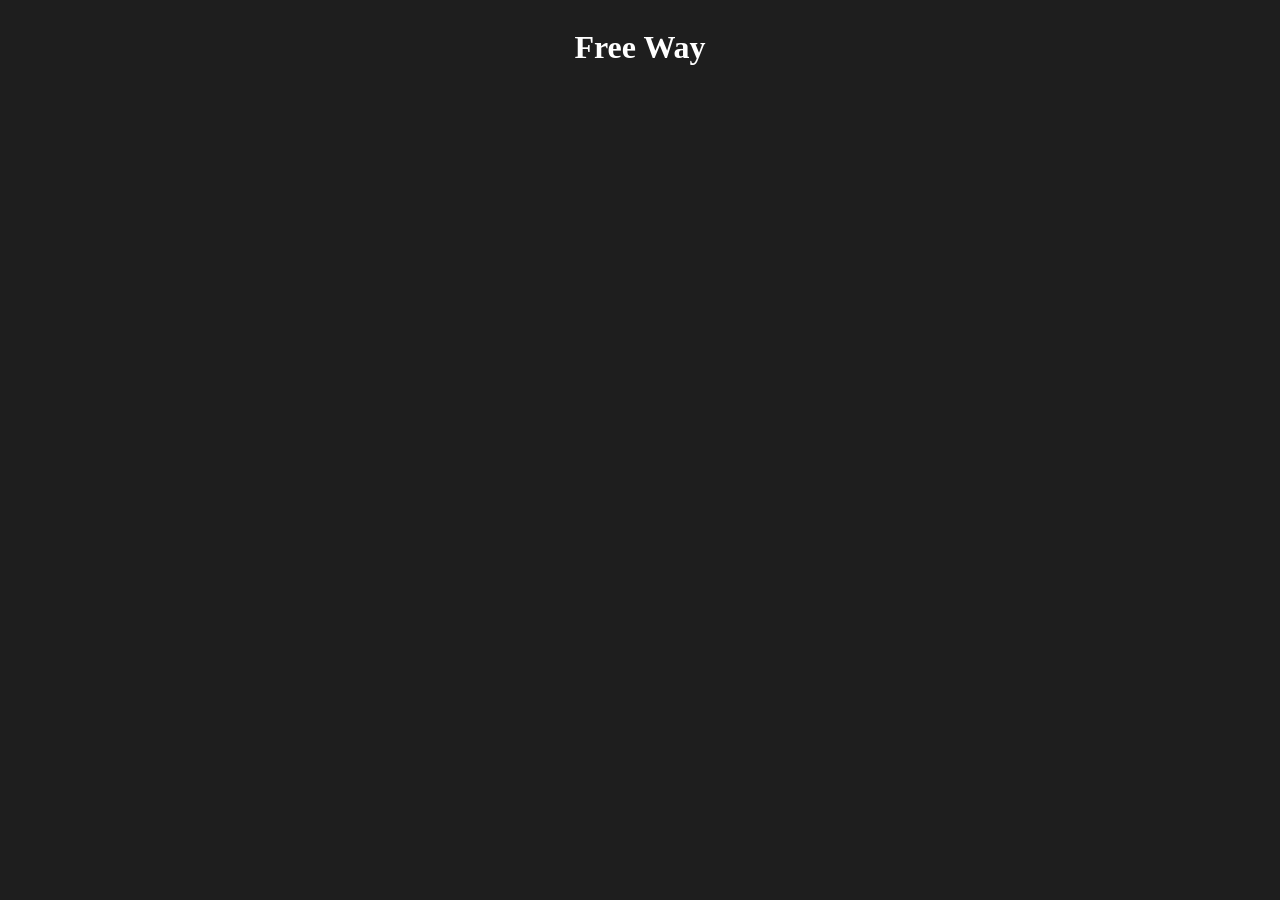
==== index.html @ ec7be82f "githubPages Ajustes para o funcionamento correto do GitHubPages" ====
<!DOCTYPE html>
<html lang="pt-br">
<head>
    <meta charset="UTF-8">
    <meta name="viewport" content="width=device-width, initial-scale=1.0">
    <title>Portifolio</title>
</head>
<body>

    <script>
        window.location.href = "freeWay/index.html";
    </script>
</body>
</html>
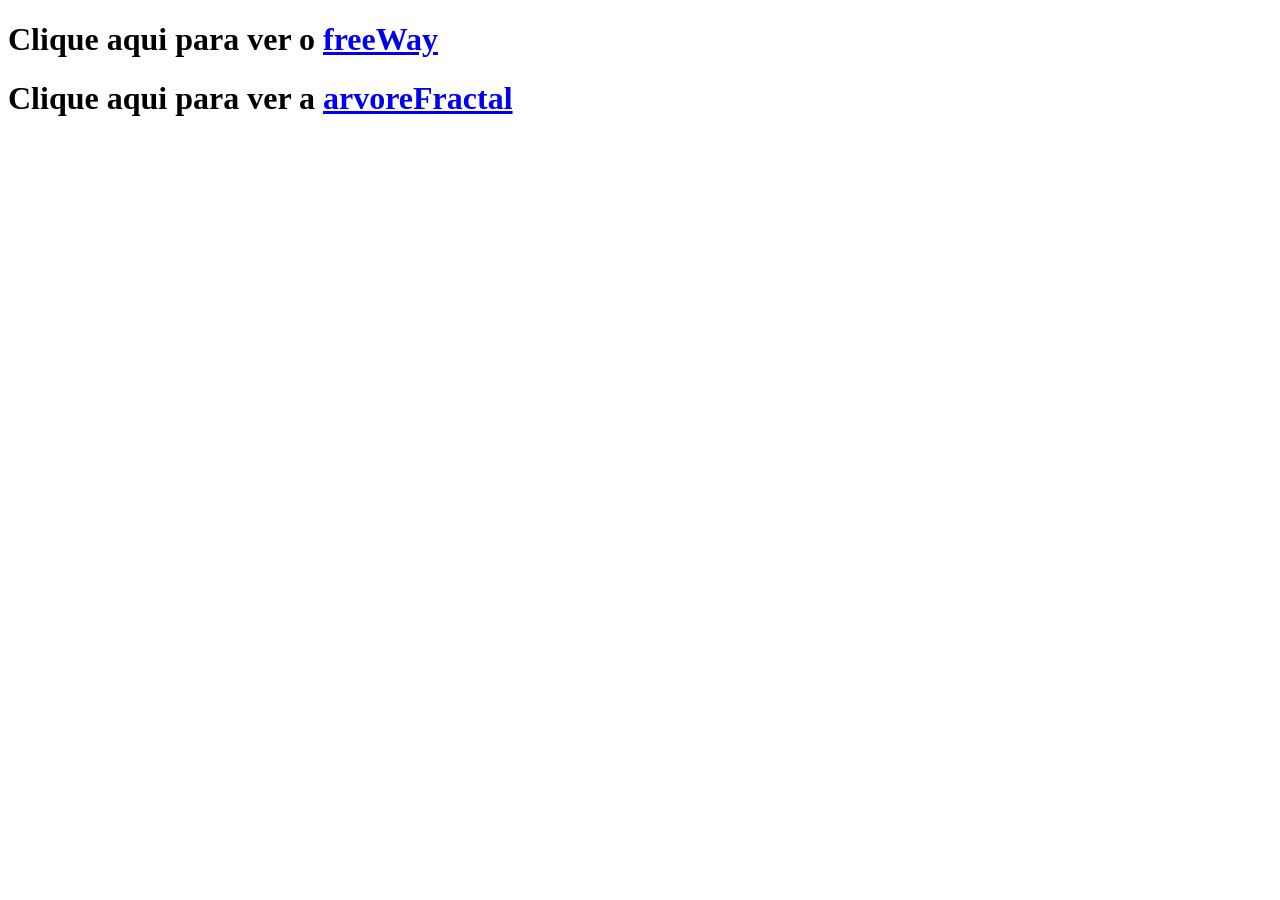
==== commit a733eb8b: "botaoHome Adição de botão Home para voltar a tela inicial." ====
--- a/index.html
+++ b/index.html
@@ -6,9 +6,7 @@
     <title>Portifolio</title>
 </head>
 <body>
-
-    <script>
-        window.location.href = "freeWay/index.html";
-    </script>
+<h1>Clique aqui para ver o <a href="freeWay/indexFreeWay.html">freeWay</a></h1>
+<h1>Clique aqui para ver a <a href="arvoreFractal\indexArvoreFractal.html">arvoreFractal</a></h1>
 </body>
 </html>
